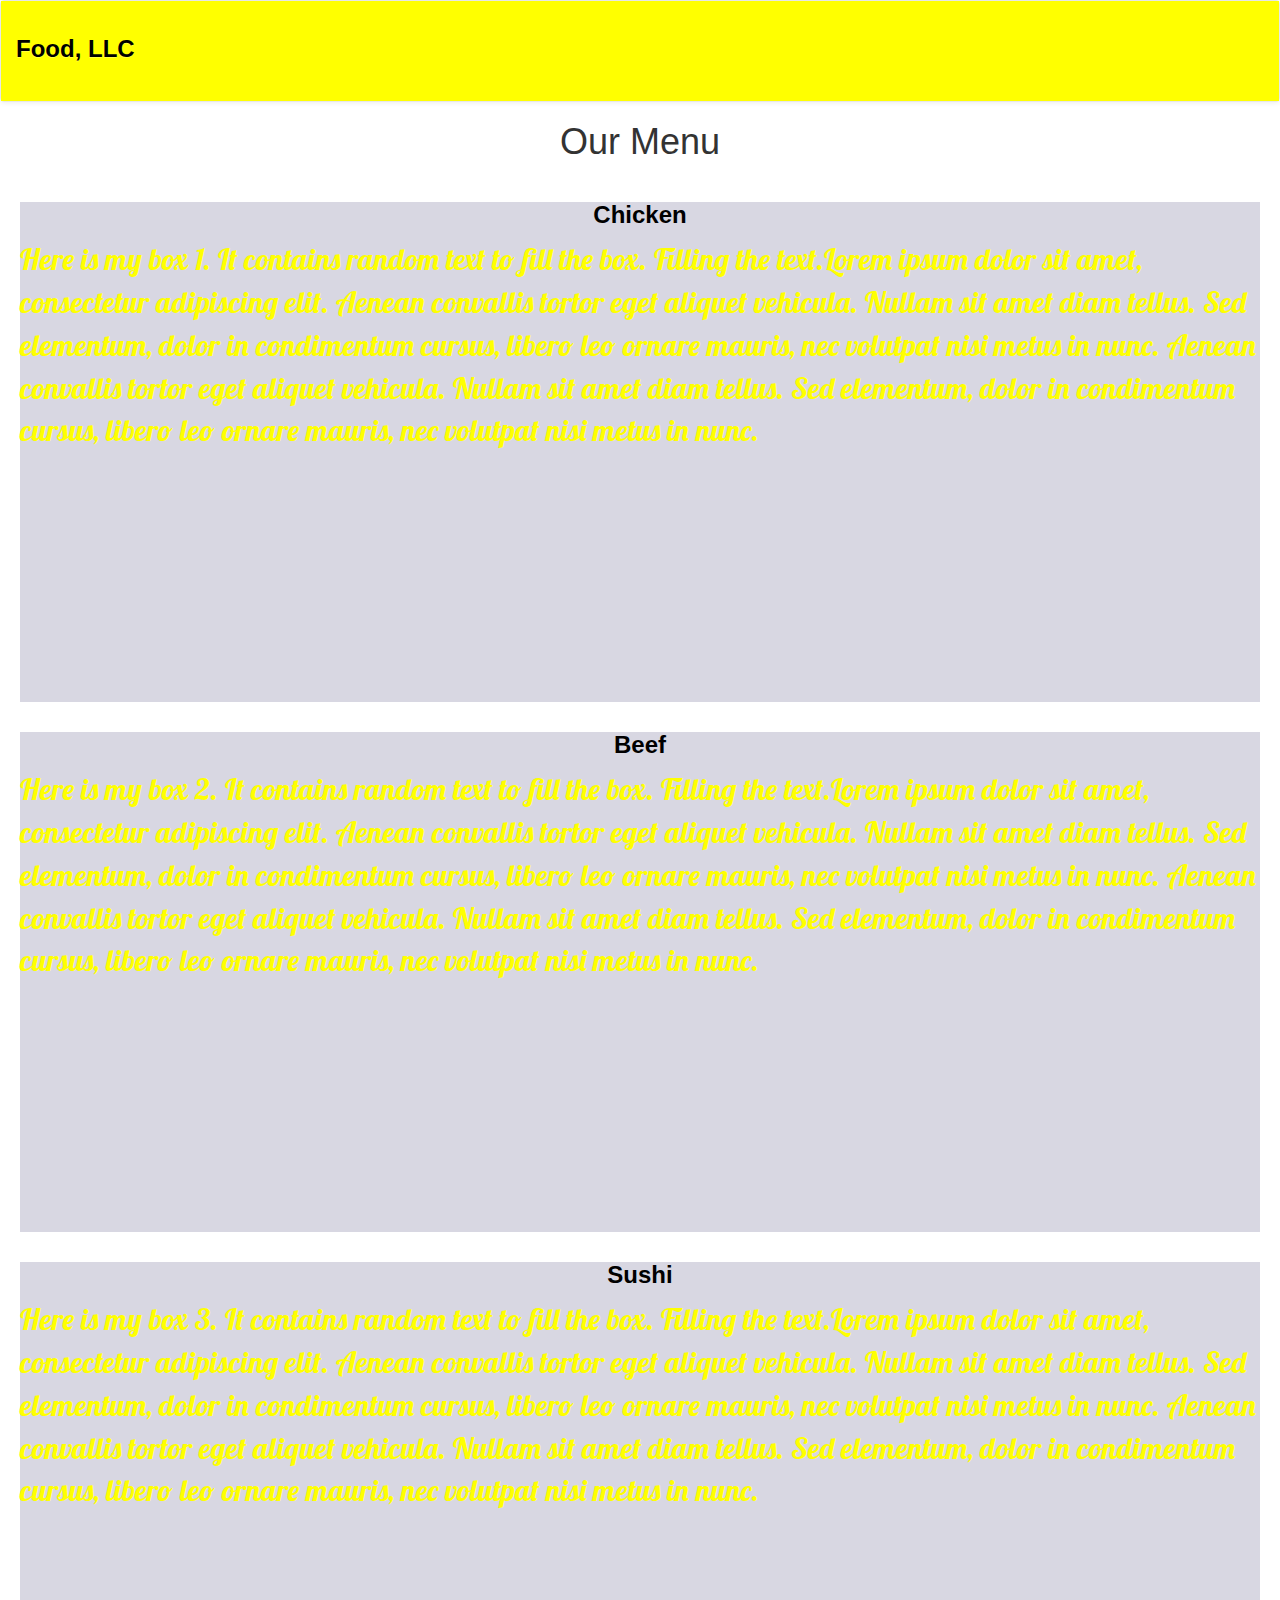
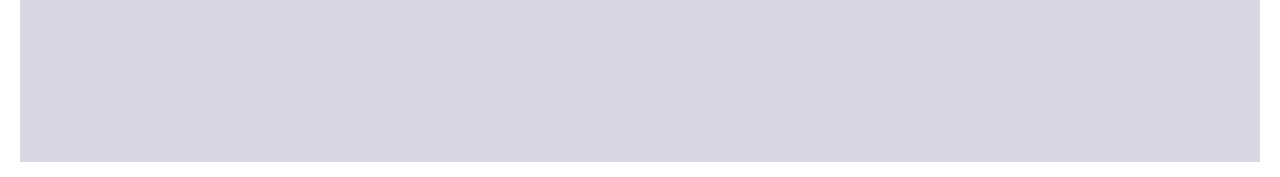
==== module3/index2.html @ fe2811a3 "added module3 solution" ====
<!DOCTYPE html>
<html lang="en" dir="ltr">
  <head>
    <meta charset="utf-8">
    <title>Module 3 Solution</title>
    <!-- Latest compiled and minified CSS -->
<link rel="stylesheet" href="https://stackpath.bootstrapcdn.com/bootstrap/3.4.1/css/bootstrap.min.css" integrity="sha384-HSMxcRTRxnN+Bdg0JdbxYKrThecOKuH5zCYotlSAcp1+c8xmyTe9GYg1l9a69psu" crossorigin="anonymous">

<!-- Optional theme -->
<link rel="stylesheet" href="https://stackpath.bootstrapcdn.com/bootstrap/3.4.1/css/bootstrap-theme.min.css" integrity="sha384-6pzBo3FDv/PJ8r2KRkGHifhEocL+1X2rVCTTkUfGk7/0pbek5mMa1upzvWbrUbOZ" crossorigin="anonymous">
<link rel="stylesheet" href="css/module3.css">
<link href="https://fonts.googleapis.com/css?family=Lobster" rel="stylesheet">

<!-- Latest compiled and minified JavaScript -->
<script src="https://stackpath.bootstrapcdn.com/bootstrap/3.4.1/js/bootstrap.min.js" integrity="sha384-aJ21OjlMXNL5UyIl/XNwTMqvzeRMZH2w8c5cRVpzpU8Y5bApTppSuUkhZXN0VxHd" crossorigin="anonymous"></script>
</head>
  <body>
   <header>
     <nav class="navbar navbar-default">
             <div class="container-fluid" id="header-nav">
<!-- Brand and toggle get grouped for better mobile display -->
                 <div class="navbar-header">

                       <a class="navbar-brand" href="#"><h3><strong>Food, LLC</strong><h3></a>
                         <button id="bt"type="button" class="navbar-toggle collapsed  d-block d-sm-none" data-toggle="collapse" data-target="#bs-example-navbar-collapse-1" aria-expanded="false">
                                <span class="sr-only">Toggle navigation</span>
                                <span class="icon-bar"></span>
                                <span class="icon-bar"></span>
                                <span class="icon-bar"></span>
                          </button>
                  </div>

                             <div class="collapse navbar-collapse d-block d-sm-none" id="bs-example-navbar-collapse-1">
                                   <ul class="nav navbar-nav visible-xs">
                                   <li ><a href="#chicken">Chicken <span class="sr-only">(current)</span></a></li>
                                   <li><a href="#beef">Beef</a></li>
                                   <li><a href="#sushi">Sushi</a></li>
                                  </ul>
      </div><!-- .collapse .navbar-collapse -->
    </div><!-- .container -->
  </nav><!-- #header-nav -->

   </header>
   <h1 class="text-center">Our Menu</h1>
   <div class="container-fluid col-xs-12">
     <div class="menu">
        <h3 id="chicken" class="text-center">
          <strong>Chicken</strong>
        </h3>
       <p>Here is my box 1.
           It contains random text to fill the box.
           Filling the text.Lorem ipsum dolor sit amet, consectetur adipiscing elit.
  Aenean convallis tortor eget aliquet vehicula.
  Nullam sit amet diam tellus.
  Sed elementum, dolor in condimentum cursus, libero leo ornare mauris, nec volutpat nisi metus in nunc.
  Aenean convallis tortor eget aliquet vehicula.
  Nullam sit amet diam tellus.
  Sed elementum, dolor in condimentum cursus, libero leo ornare mauris, nec volutpat nisi metus in nunc.</p>
     </div>
     <div class="menu" >
       <h3 id="beef" class="text-center">
         <strong>Beef</strong>
       </h3>
      <p>Here is my box 2.
          It contains random text to fill the box.
          Filling the text.Lorem ipsum dolor sit amet, consectetur adipiscing elit.
 Aenean convallis tortor eget aliquet vehicula.
 Nullam sit amet diam tellus.
 Sed elementum, dolor in condimentum cursus, libero leo ornare mauris, nec volutpat nisi metus in nunc.
 Aenean convallis tortor eget aliquet vehicula.
 Nullam sit amet diam tellus.
 Sed elementum, dolor in condimentum cursus, libero leo ornare mauris, nec volutpat nisi metus in nunc.</p>
     </div>
     <div class="menu">
        <h3 id="sushi" class="text-center">
        <strong>Sushi</strong>
      </h3>
      <p>Here is my box 3.
          It contains random text to fill the box.
          Filling the text.Lorem ipsum dolor sit amet, consectetur adipiscing elit.
 Aenean convallis tortor eget aliquet vehicula.
 Nullam sit amet diam tellus.
 Sed elementum, dolor in condimentum cursus, libero leo ornare mauris, nec volutpat nisi metus in nunc.
 Aenean convallis tortor eget aliquet vehicula.
 Nullam sit amet diam tellus.
 Sed elementum, dolor in condimentum cursus, libero leo ornare mauris, nec volutpat nisi metus in nunc.</p>
     </div>
</div>
   <!-- jQuery (necessary for Bootstrap's JavaScript plugins) -->

   <script src="https://code.jquery.com/jquery-1.12.4.min.js" integrity="sha384-nvAa0+6Qg9clwYCGGPpDQLVpLNn0fRaROjHqs13t4Ggj3Ez50XnGQqc/r8MhnRDZ" crossorigin="anonymous"></script>

   <!-- Include all compiled plugins (below), or include individual files as needed -->

   <script src="https://stackpath.bootstrapcdn.com/bootstrap/3.4.1/js/bootstrap.min.js" integrity="sha384-aJ21OjlMXNL5UyIl/XNwTMqvzeRMZH2w8c5cRVpzpU8Y5bApTppSuUkhZXN0VxHd" crossorigin="anonymous"></script>

  </body>
</html>
---- module3/css/module3.css ----
#header-nav{
  background-color: yellow;
}
#bt{
  color: red;
}
.menu{
  height:500px;
  background-color:#d8d7e2;
  margin:30px 5px 15px 5px;
}
p{
  font-size: 30px;
  color:yellow;
    font-family: 'Lobster','cursive';
}
h3{
  color: black;
}
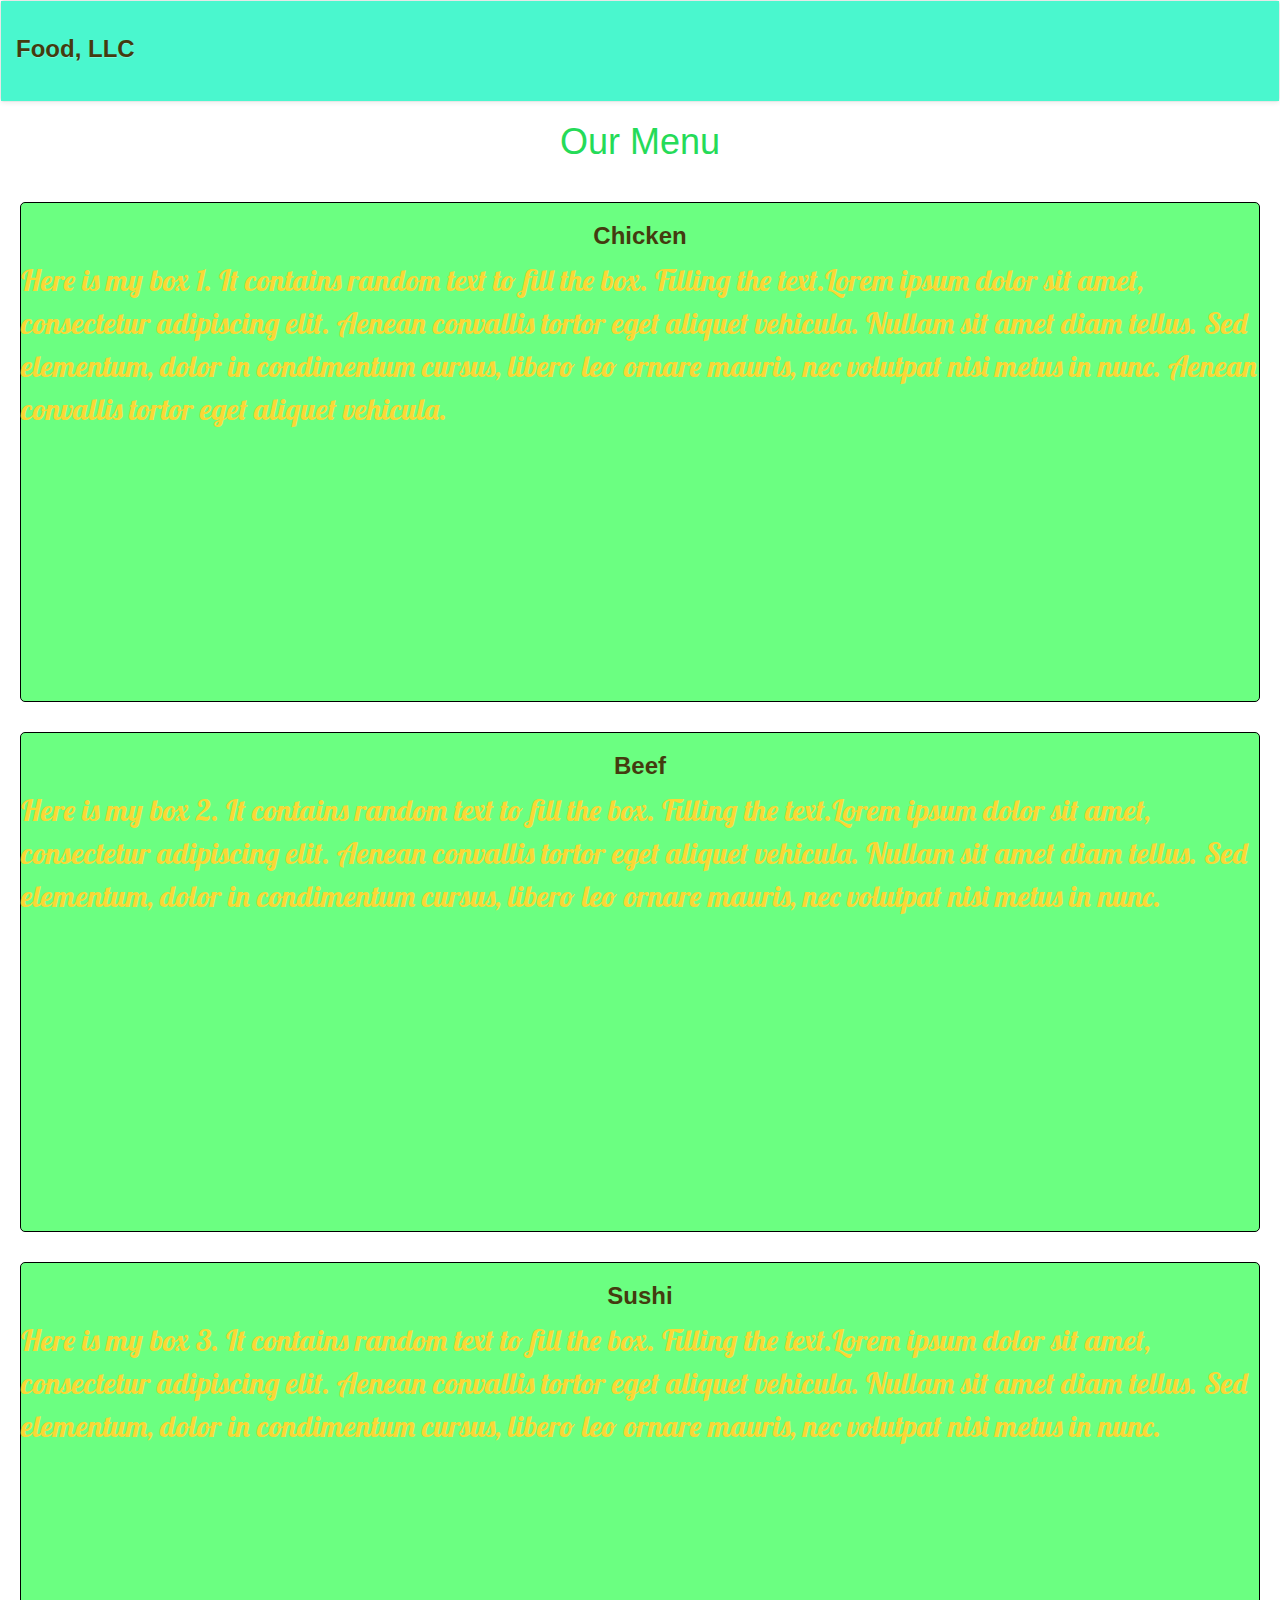
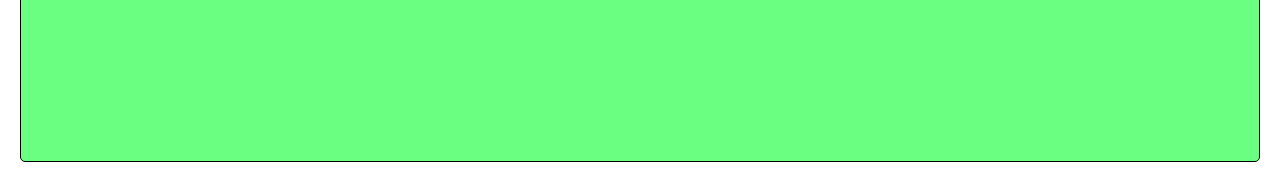
==== commit 51223297: "changed the styles" ====
--- a/module3/index2.html
+++ b/module3/index2.html
@@ -22,7 +22,7 @@
                  <div class="navbar-header">
 
                        <a class="navbar-brand" href="#"><h3><strong>Food, LLC</strong><h3></a>
-                         <button id="bt"type="button" class="navbar-toggle collapsed  d-block d-sm-none" data-toggle="collapse" data-target="#bs-example-navbar-collapse-1" aria-expanded="false">
+                         <button id="bt"type="button" class="navbar-toggle collapsed  d-block" data-toggle="collapse" data-target="#bs-example-navbar-collapse-1" aria-expanded="false">
                                 <span class="sr-only">Toggle navigation</span>
                                 <span class="icon-bar"></span>
                                 <span class="icon-bar"></span>
@@ -30,7 +30,7 @@
                           </button>
                   </div>
 
-                             <div class="collapse navbar-collapse d-block d-sm-none" id="bs-example-navbar-collapse-1">
+                             <div class="collapse navbar-collapse d-block lg" id="bs-example-navbar-collapse-1">
                                    <ul class="nav navbar-nav visible-xs">
                                    <li ><a href="#chicken">Chicken <span class="sr-only">(current)</span></a></li>
                                    <li><a href="#beef">Beef</a></li>
@@ -54,8 +54,7 @@
   Nullam sit amet diam tellus.
   Sed elementum, dolor in condimentum cursus, libero leo ornare mauris, nec volutpat nisi metus in nunc.
   Aenean convallis tortor eget aliquet vehicula.
-  Nullam sit amet diam tellus.
-  Sed elementum, dolor in condimentum cursus, libero leo ornare mauris, nec volutpat nisi metus in nunc.</p>
+  </p>
      </div>
      <div class="menu" >
        <h3 id="beef" class="text-center">
@@ -67,9 +66,7 @@
  Aenean convallis tortor eget aliquet vehicula.
  Nullam sit amet diam tellus.
  Sed elementum, dolor in condimentum cursus, libero leo ornare mauris, nec volutpat nisi metus in nunc.
- Aenean convallis tortor eget aliquet vehicula.
- Nullam sit amet diam tellus.
- Sed elementum, dolor in condimentum cursus, libero leo ornare mauris, nec volutpat nisi metus in nunc.</p>
+ </p>
      </div>
      <div class="menu">
         <h3 id="sushi" class="text-center">
@@ -81,9 +78,7 @@
  Aenean convallis tortor eget aliquet vehicula.
  Nullam sit amet diam tellus.
  Sed elementum, dolor in condimentum cursus, libero leo ornare mauris, nec volutpat nisi metus in nunc.
- Aenean convallis tortor eget aliquet vehicula.
- Nullam sit amet diam tellus.
- Sed elementum, dolor in condimentum cursus, libero leo ornare mauris, nec volutpat nisi metus in nunc.</p>
+ </p>
      </div>
 </div>
    <!-- jQuery (necessary for Bootstrap's JavaScript plugins) -->
--- a/module3/css/module3.css
+++ b/module3/css/module3.css
@@ -1,19 +1,24 @@
 #header-nav{
-  background-color: yellow;
+  background-color: #4af7ce;
 }
 #bt{
   color: red;
 }
 .menu{
   height:500px;
-  background-color:#d8d7e2;
+  background-color:#6bff81;
   margin:30px 5px 15px 5px;
+  border:1px solid black;
+  border-radius: 5px;
 }
 p{
   font-size: 30px;
-  color:yellow;
-    font-family: 'Lobster','cursive';
+  color:#f9d836;
+  font-family: 'Lobster','cursive';
 }
 h3{
-  color: black;
+  color: #443b0f;
 }
+h1{
+  color:#25db58;
+}
